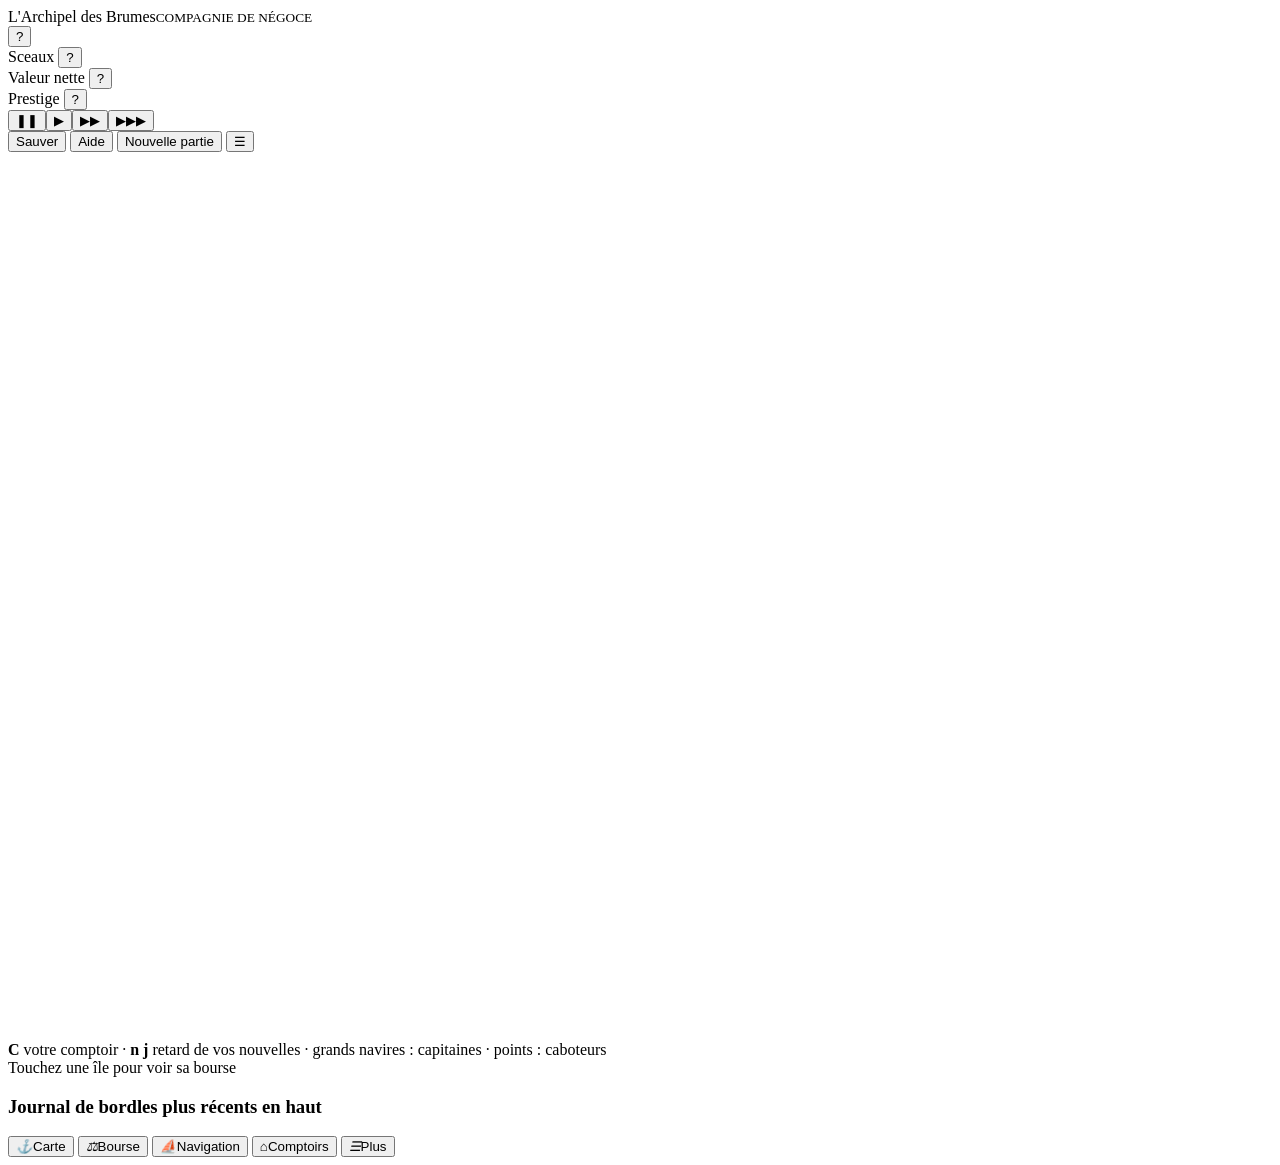
==== source/index.html @ fecc82a9 "Publier L'Archipel des Brumes en web app Co-Authored-By: Claude Opus 5.5 <noreply@anthropic.com> Cla" ====
<!DOCTYPE html>
<html lang="fr">
<head>
<meta charset="utf-8">
<meta name="viewport" content="width=device-width, initial-scale=1">
<title>L'Archipel des Brumes</title>
<link rel="preconnect" href="https://fonts.googleapis.com">
<link rel="preconnect" href="https://fonts.gstatic.com" crossorigin>
<link href="https://fonts.googleapis.com/css2?family=Cinzel:wght@500;600;700&family=EB+Garamond:ital,wght@0,400;0,500;0,600;0,700;1,400&display=swap" rel="stylesheet">
<style>/*CSS*/</style>
</head>
<body>
<header id="top">
  <div class="logo">L'Archipel des Brumes<small>COMPAGNIE DE NÉGOCE</small></div>
  <div class="date" id="date"></div><button class="qm" data-act="explain" data-k="saisons" aria-label="Explication">?</button>
  <div class="stat cash-stat"><span>Sceaux <button class="qm" data-act="explain" data-k="sceaux" aria-label="Explication">?</button></span><b id="cash"></b></div>
  <div class="stat"><span>Valeur nette <button class="qm" data-act="explain" data-k="valeur" aria-label="Explication">?</button></span><b id="nw"></b></div>
  <div class="stat"><span>Prestige <button class="qm" data-act="explain" data-k="prestige" aria-label="Explication">?</button></span><b id="prest"></b></div>
  <div class="stage" id="stage" data-act="stage-info" title="Votre stade"></div>
  <div class="spacer"></div>
  <div class="speed" title="Espace : pause · 1, 2, 3 : vitesses">
    <button data-v="0" title="Pause">❚❚</button><button data-v="1" title="Vitesse normale">▶</button><button data-v="3" title="Rapide">▶▶</button><button data-v="8" title="Très rapide">▶▶▶</button>
  </div>
  <button class="menu-btn" data-act="save">Sauver</button>
  <button class="menu-btn" data-act="help">Aide</button>
  <button class="menu-btn" data-act="newgame-ask">Nouvelle partie</button>
  <button class="menu-btn m-only" data-act="mmenu" aria-label="Menu">☰</button>
</header>
<div id="main">
  <section id="left">
    <div id="mapwrap">
      <svg id="map" viewBox="0 0 1000 700" preserveAspectRatio="xMidYMid meet"></svg>
      <div class="legend"><b>C</b> votre comptoir · <b>n j</b> retard de vos nouvelles · grands navires : capitaines · points : caboteurs</div>
      <div class="maphint">Touchez une île pour voir sa bourse</div>
      <div id="mcard" class="m-only"></div>
    </div>
    <div id="journal"><h3><span>Journal de bord</span><span class="note" style="font-family:var(--body);letter-spacing:0">les plus récents en haut</span></h3><ol id="jlist"></ol></div>
  </section>
  <section id="right"><nav id="tabs"></nav><div id="panel"></div></section>
</div>
<nav id="bnav" class="m-only">
  <button data-act="mnav" data-v="carte"><i>⚓</i>Carte</button>
  <button data-act="mnav" data-v="bourse"><i>⚖</i>Bourse</button>
  <button data-act="mnav" data-v="navigation"><i>⛵</i>Navigation</button>
  <button data-act="mnav" data-v="entrepots"><i>⌂</i>Comptoirs</button>
  <button data-act="mnav" data-v="plus"><i>☰</i>Plus<span id="jbadge" class="badge" style="display:none"></span></button>
</nav>
<div id="modal"></div>
<div id="toasts"></div>
<script>/*DATA*/</script>
<script>/*ENGINE*/</script>
<script>/*GUIDE*/</script>
<script>/*UI*/</script>
</body>
</html>
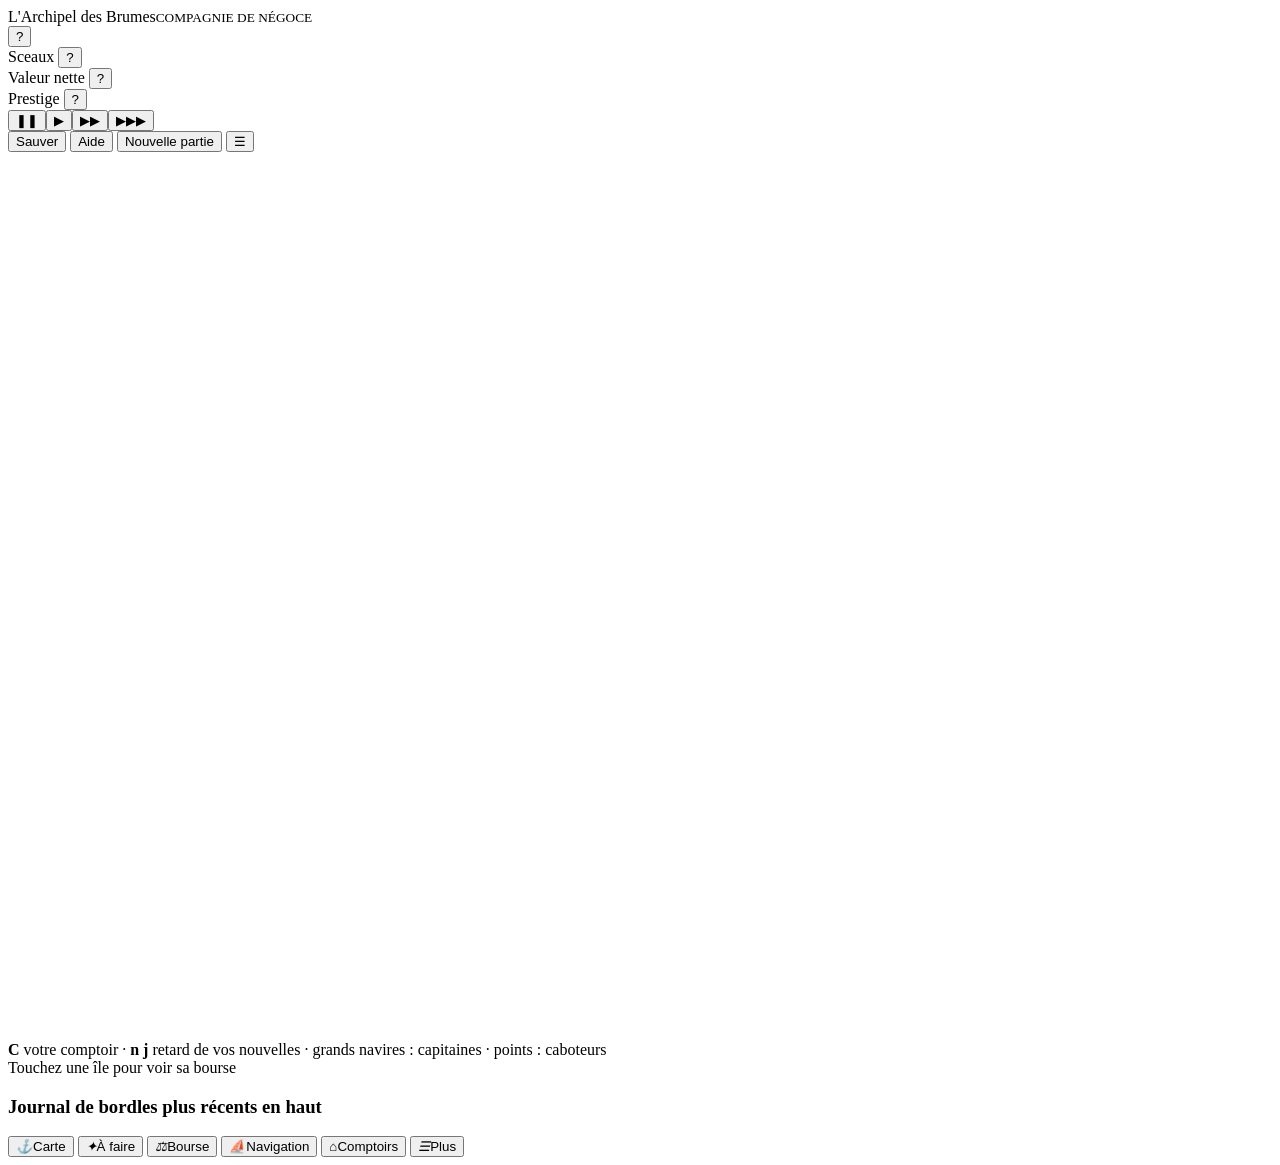
==== commit a8dc175b: "Refonte de la lisibilité : écran À faire, comparateur de prix, fiches et écrans clarifiés - Onglet À" ====
--- a/source/index.html
+++ b/source/index.html
@@ -40,10 +40,11 @@
 </div>
 <nav id="bnav" class="m-only">
   <button data-act="mnav" data-v="carte"><i>⚓</i>Carte</button>
+  <button data-act="mnav" data-v="afaire"><i>✦</i>À faire</button>
   <button data-act="mnav" data-v="bourse"><i>⚖</i>Bourse</button>
   <button data-act="mnav" data-v="navigation"><i>⛵</i>Navigation</button>
   <button data-act="mnav" data-v="entrepots"><i>⌂</i>Comptoirs</button>
-  <button data-act="mnav" data-v="plus"><i>☰</i>Plus<span id="jbadge" class="badge" style="display:none"></span></button>
+  <button data-act="mnav" data-v="plus"><i>☰</i>Plus</button>
 </nav>
 <div id="modal"></div>
 <div id="toasts"></div>
